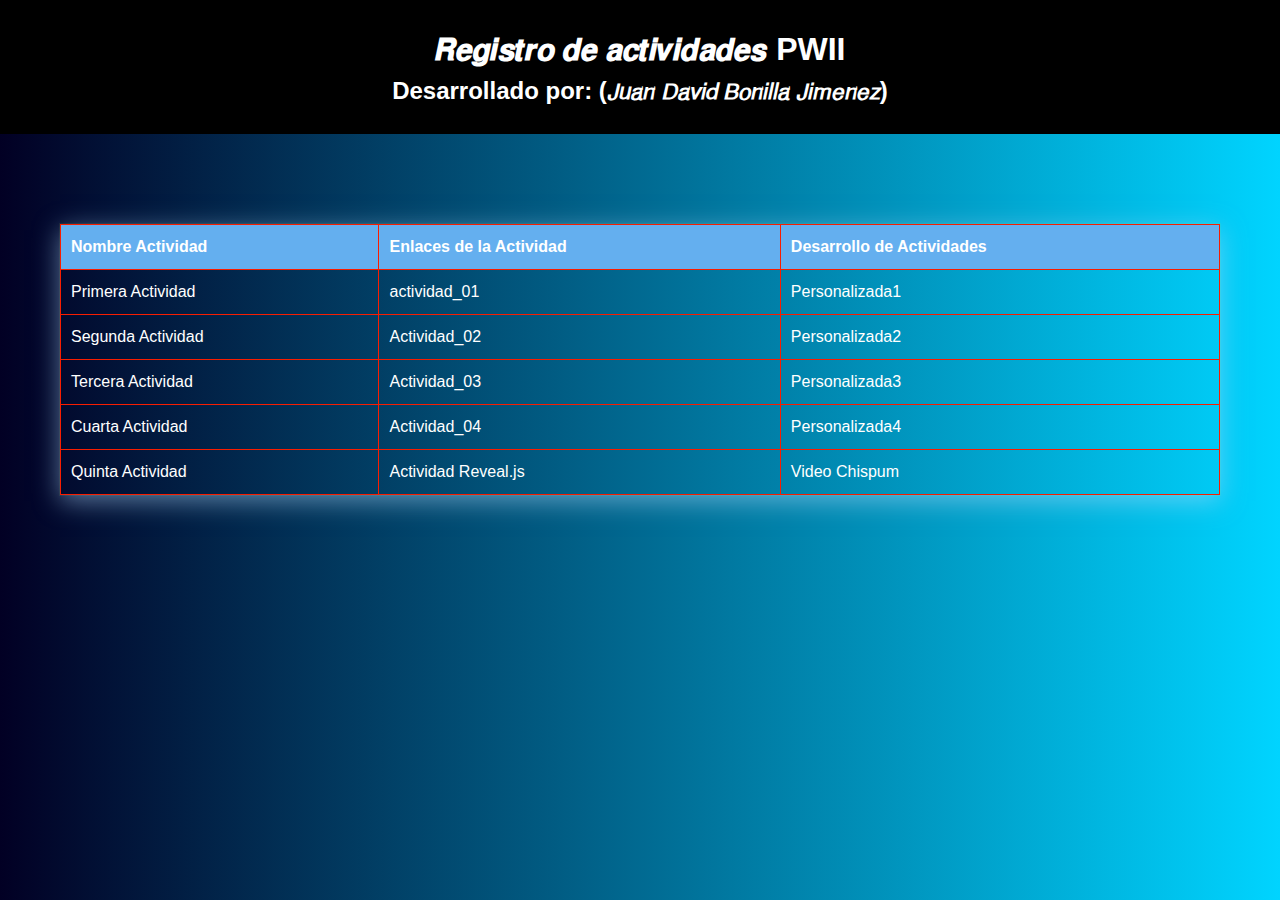
==== index.html @ 8fdfe8c9 "initial commit" ====
<!DOCTYPE html>
<html lang="es">

<head>
  <meta charset="utf-8">
  <meta name="viewport" content="width=device-width, initial-scale=1.0">
  <title>Registro de actividades</title>
  <style>
    * {
      box-sizing: border-box;
      margin: 0;
      padding: 0;
      color: #fff;
    }

    html {
      height: 100vh;
    }

    body {
      margin: 0;
      padding: 0;
      font-family: Arial, Helvetica, sans-serif;
      font-size: 16px;
      line-height: 1.5;
      height: 100vh;

      background: rgb(2, 0, 36);
      background: linear-gradient(90deg, rgba(2, 0, 36, 1) 0%, rgba(0, 212, 255, 1) 100%);
    }


    header {
      background-color: #000000;
      color: #00ffc8;
      text-align: center;
      padding: 25px;

    }

    .center {
      padding: 25px 0;
      width: 100%;
      display: flex;
      justify-content: center;
    }

    h1,
    h2 {
      margin: 0
    }

    .container {
      max-width: 1200px;
      margin: 0 auto;
      padding: 20px;

    }

    table {
      width: 100%;
      border-collapse: collapse;
      margin-top: 20px;
      box-shadow: rgba(180, 221, 255, 0.5) 0 6px 24px 0, rgba(186, 240, 49, 0.08) 0 0 0 1px;

    }

    th,
    td {
      border: 1px solid #f91d00;
      padding: 10px;
      text-align: left;

    }

    th {
      background-color: #64afef;
      text-align: left;
      color: #fff;
    }

    a {
      color: #fff;
      text-decoration: none;
    }

    @media screen and (max-width: 768px) {
      h1 {
        font-size: 28px;
      }

      .container {
        padding: 10px;
      }

      table {
        font-size: 14px;
      }

      th,
      td {
        padding: 5px;
      }
    }


    .pulse:hover {
      -webkit-animation-name: pulse;
      animation-name: pulse;
      -webkit-animation-duration: 1s;
      animation-duration: 1s;
      -webkit-animation-fill-mode: both;
      animation-fill-mode: both;
      cursor: pointer;
    }

    @-webkit-keyframes pulse {
      0% {
        -webkit-transform: scale3d(1, 1, 1);
        transform: scale3d(1, 1, 1);
      }

      50% {
        -webkit-transform: scale3d(1.05, 1.05, 1.05);
        transform: scale3d(1.05, 1.05, 1.05);
      }

      100% {
        -webkit-transform: scale3d(1, 1, 1);
        transform: scale3d(1, 1, 1);
      }
    }

    @keyframes pulse {
      0% {
        -webkit-transform: scale3d(1, 1, 1);
        transform: scale3d(1, 1, 1);
      }

      50% {
        -webkit-transform: scale3d(1.05, 1.05, 1.05);
        transform: scale3d(1.05, 1.05, 1.05);
      }

      100% {
        -webkit-transform: scale3d(1, 1, 1);
        transform: scale3d(1, 1, 1);
      }
    }
    .img-udc{
      filter: drop-shadow(0 0 5px rgb(254, 255, 255));
    }
    
  </style>
</head>

<body>
  <header>
    <h1 class="pulse">𝙍𝙚𝙜𝙞𝙨𝙩𝙧𝙤 𝙙𝙚 𝙖𝙘𝙩𝙞𝙫𝙞𝙙𝙖𝙙𝙚𝙨 PWII</h1>
    <h2 class="pulse">Desarrollado por: (𝘑𝘶𝘢𝘯 𝘋𝘢𝘷𝘪𝘥 𝘉𝘰𝘯𝘪𝘭𝘭𝘢 𝘑𝘪𝘮𝘦𝘯𝘦𝘻)</h2>
  </header>
  <div class="center">
    <img class="pulse img-udc" src="./Images/iucd.png" alt="" />
  </div>
  <div class="container">
    <table>

      <head>
        <tr>
          <th>Nombre Actividad</th>
          <th>Enlaces de la Actividad</th>
          <th>Desarrollo de Actividades</th>
        </tr>
        </thead>
        <tbody>
          <tr>
            <td>Primera Actividad</td>
            <td><a href="Actividad_01.html" target="_blank">actividad_01</a></td>
            <td><a href="Personalizada_01.html" target="_blank">Personalizada1</a></td>
          </tr>
          <tr>
            <td>Segunda Actividad</td>
            <td><a href="Actividad_02.html" target="_blank">Actividad_02</a></td>
            <td><a href="Personalizada_02.html" target="_blank">Personalizada2</a></td>
          </tr>
          <tr>
            <td>Tercera Actividad</td>
            <td><a href="Actividad_03.html" target="_blank">Actividad_03</a></td>
            <td><a href="Personalizada_03.html" target="_blank">Personalizada3</a></td>
          </tr>
          <tr>
            <td>Cuarta Actividad</td>
            <td><a href="Actividad_04.html" target="_blank">Actividad_04</a></td>
            <td><a href="Personalizada_04.html" target="_blank">Personalizada4</a></td>
          </tr>
          <tr>
            <td>Quinta Actividad</td>
            <td><a href="https://juanbx1xb.github.io/revealjuanbonilla.github.io/" target="_blank">Actividad Reveal.js</a></td>
            <td><a href="https://youtu.be/CfS2MMZh_ik" target="_blank">Video Chispum</a></td>
          </tr>
          
        </tbody>
    </table>
  </div>
</body>

</html>
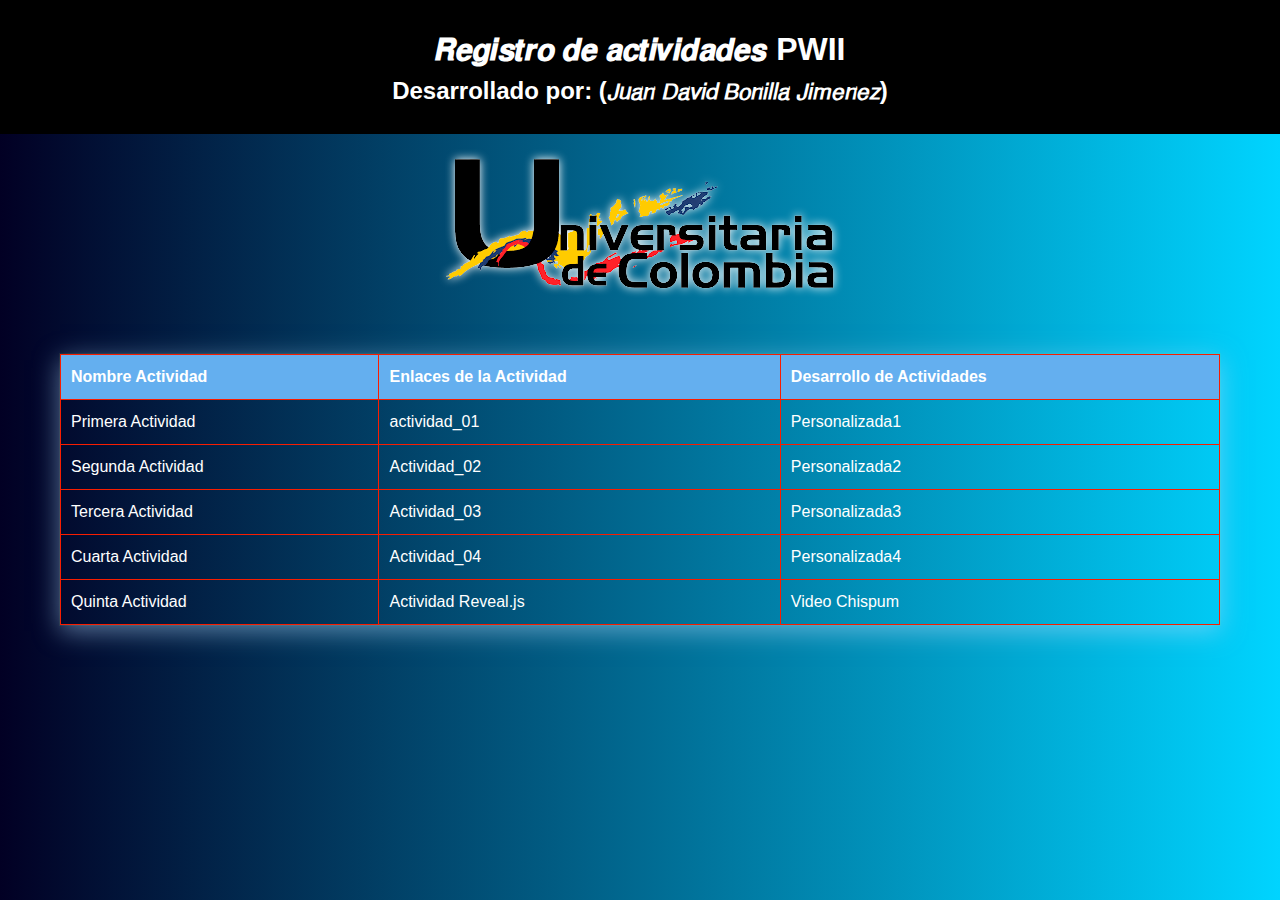
==== commit 0e993a12: "New Changes" ====
(no text change in the page or its own stylesheets)
